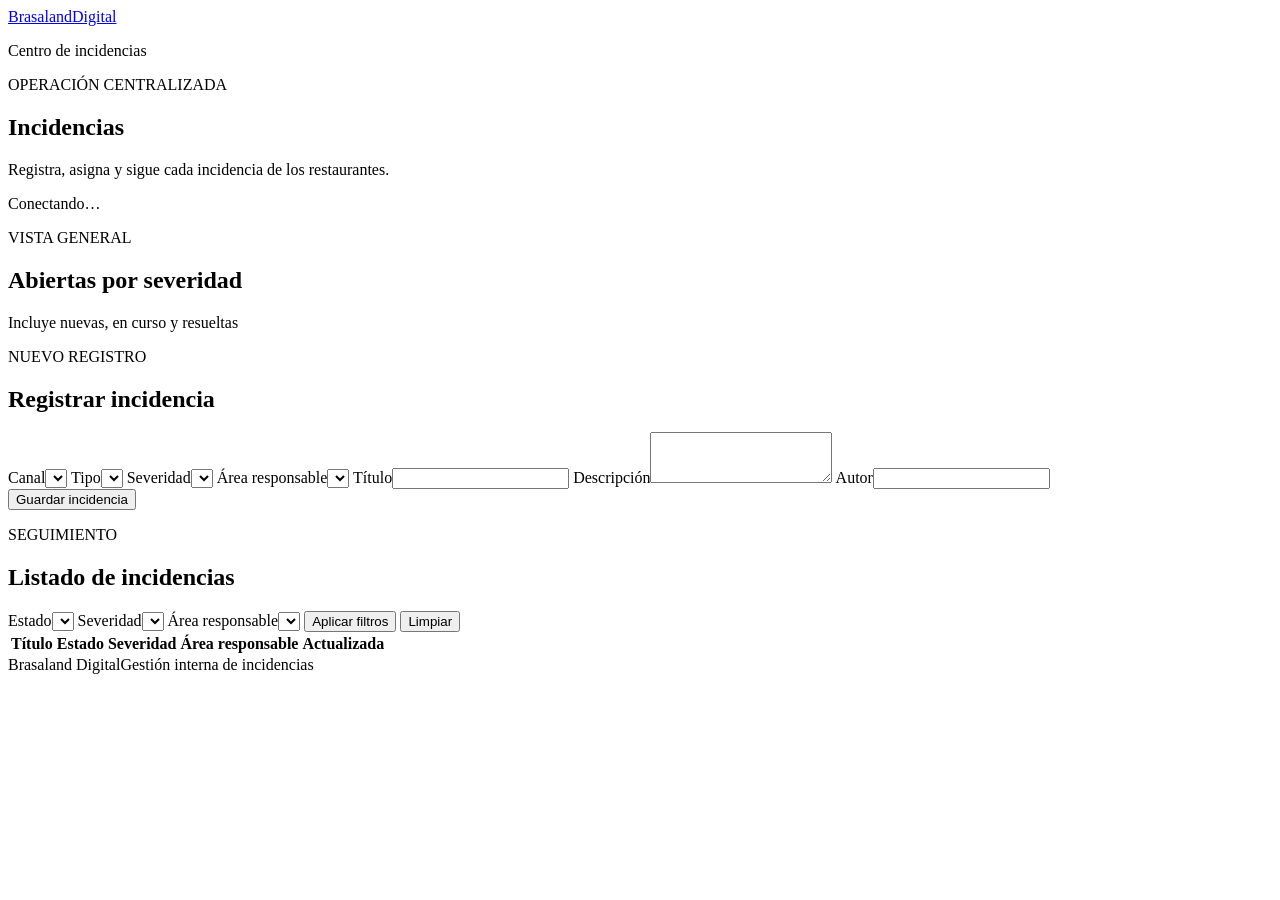
==== uis/backoffice/index.html @ 1430eb55 "feat(incidents): servir gestor por HTTP estándar Paso: 19b  Checklist: V1, V2 (C06, C08–C14)  - API " ====
<!doctype html>
<html lang="es">
  <head>
    <meta charset="utf-8">
    <meta name="viewport" content="width=device-width, initial-scale=1">
    <meta name="theme-color" content="#153a35">
    <title>Incidencias · Brasaland</title>
    <link rel="stylesheet" href="/styles.css">
    <script src="/app.js" defer></script>
  </head>
  <body>
    <header class="siteHeader">
      <a class="brand" href="/">Brasaland<span>Digital</span></a>
      <p>Centro de incidencias</p>
    </header>

    <main>
      <section class="intro">
        <div>
          <p class="eyebrow">OPERACIÓN CENTRALIZADA</p>
          <h1>Incidencias</h1>
          <p class="introText">Registra, asigna y sigue cada incidencia de los restaurantes.</p>
        </div>
        <div id="connectionStatus" class="connectionStatus" role="status">Conectando…</div>
      </section>

      <div id="feedback" class="feedback" role="status" aria-live="polite"></div>

      <section aria-labelledby="summaryTitle">
        <div class="sectionHeading">
          <div>
            <p class="eyebrow">VISTA GENERAL</p>
            <h2 id="summaryTitle">Abiertas por severidad</h2>
          </div>
          <span class="muted">Incluye nuevas, en curso y resueltas</span>
        </div>
        <div id="severitySummary" class="summaryGrid" aria-live="polite"></div>
      </section>

      <section class="panel" aria-labelledby="registerTitle">
        <div class="sectionHeading">
          <div>
            <p class="eyebrow">NUEVO REGISTRO</p>
            <h2 id="registerTitle">Registrar incidencia</h2>
          </div>
        </div>
        <form id="registerForm" class="formGrid">
          <label>Canal<select name="channelId" required></select></label>
          <label>Tipo<select name="typeId" required></select></label>
          <label>Severidad<select name="severityId" required></select></label>
          <label>Área responsable<select name="responsibleAreaId" required></select></label>
          <label class="wideField">Título<input name="title" maxlength="200" required></label>
          <label class="wideField">Descripción<textarea name="description" rows="3" required></textarea></label>
          <label>Autor<input name="createdBy" autocomplete="name" required></label>
          <div class="formActions"><button type="submit">Guardar incidencia</button></div>
        </form>
      </section>

      <section aria-labelledby="listTitle">
        <div class="sectionHeading">
          <div>
            <p class="eyebrow">SEGUIMIENTO</p>
            <h2 id="listTitle">Listado de incidencias</h2>
          </div>
        </div>
        <form id="filterForm" class="filterBar">
          <label>Estado<select name="statusId"></select></label>
          <label>Severidad<select name="severityId"></select></label>
          <label>Área responsable<select name="responsibleAreaId"></select></label>
          <button type="submit" class="secondaryButton">Aplicar filtros</button>
          <button type="reset" class="textButton">Limpiar</button>
        </form>
        <div class="tableWrap">
          <table>
            <thead>
              <tr><th>Título</th><th>Estado</th><th>Severidad</th><th>Área responsable</th><th>Actualizada</th><th></th></tr>
            </thead>
            <tbody id="incidentRows"></tbody>
          </table>
          <p id="emptyList" class="emptyState" hidden>No hay incidencias que coincidan con los filtros.</p>
        </div>
      </section>

      <section id="detailsPanel" class="panel" aria-labelledby="detailsTitle" hidden>
        <div class="sectionHeading">
          <div>
            <p class="eyebrow">FICHA E HISTORIAL</p>
            <h2 id="detailsTitle">Detalle de incidencia</h2>
          </div>
          <button id="closeDetails" type="button" class="textButton">Cerrar ficha</button>
        </div>
        <div id="incidentDetails"></div>
        <div class="changeForms">
          <form id="statusForm" class="inlineForm">
            <h3>Cambiar estado</h3>
            <label>Nuevo estado<select name="statusId" required></select></label>
            <label>Autor<input name="author" autocomplete="name" required></label>
            <button type="submit">Actualizar estado</button>
          </form>
          <form id="areaForm" class="inlineForm">
            <h3>Reasignar área</h3>
            <label>Área responsable<select name="responsibleAreaId" required></select></label>
            <label>Autor<input name="author" autocomplete="name" required></label>
            <button type="submit">Reasignar</button>
          </form>
        </div>
        <h3>Historial de cambios</h3>
        <ol id="historyEvents" class="historyList"></ol>
        <p id="emptyHistory" class="emptyState" hidden>Esta incidencia todavía no tiene cambios registrados.</p>
      </section>
    </main>

    <footer><span>Brasaland Digital</span><span>Gestión interna de incidencias</span></footer>
  </body>
</html>
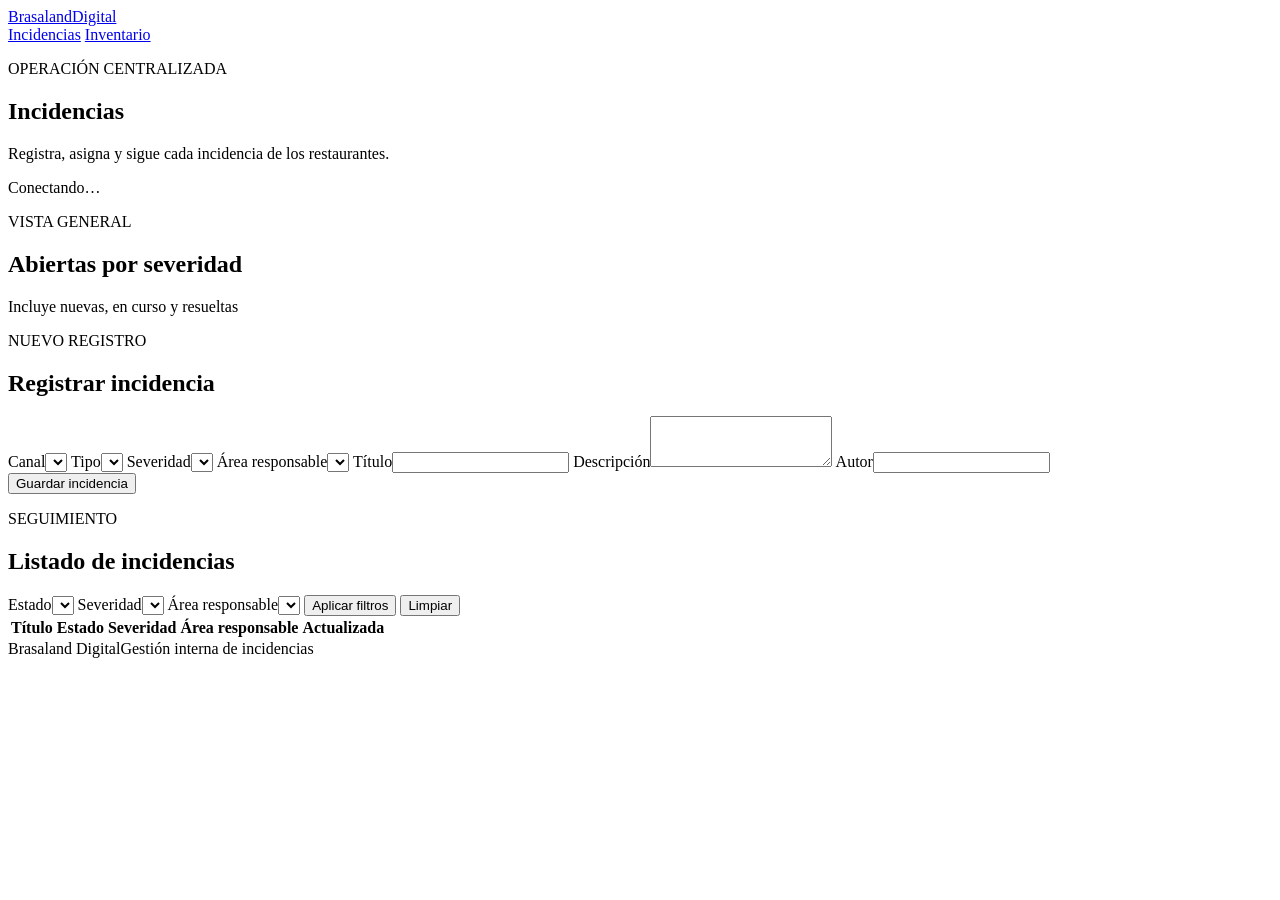
==== commit 066c3eab: "feat(inventory): añadir la página de inventario al backoffice Paso: 06  Checklist: T-27 (INV-056)  -" ====
--- a/uis/backoffice/index.html
+++ b/uis/backoffice/index.html
@@ -11,7 +11,10 @@
   <body>
     <header class="siteHeader">
       <a class="brand" href="/">Brasaland<span>Digital</span></a>
-      <p>Centro de incidencias</p>
+      <nav class="siteNav" aria-label="Secciones">
+        <a href="/" aria-current="page">Incidencias</a>
+        <a href="/inventory.html">Inventario</a>
+      </nav>
     </header>
 
     <main>
